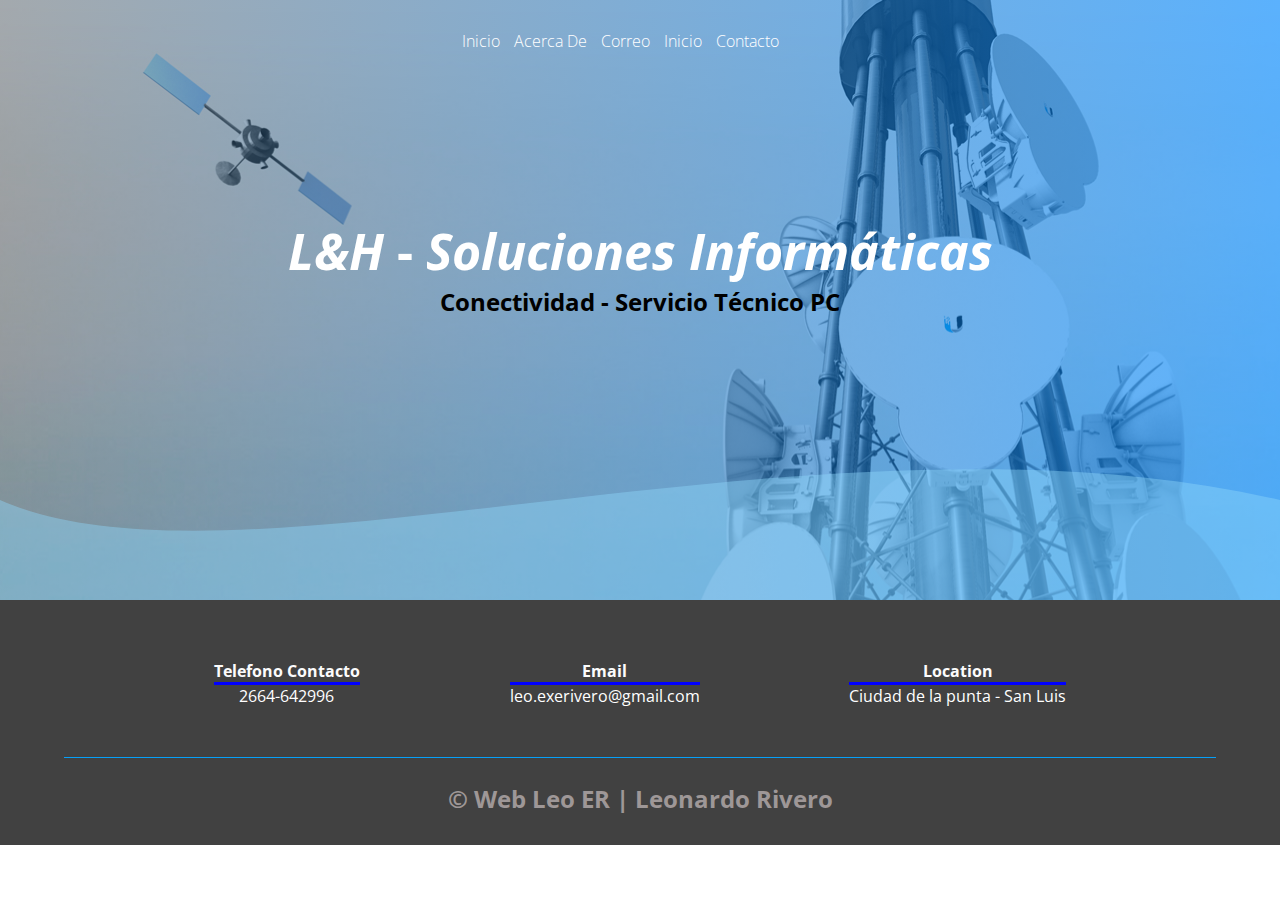
==== index.html @ a274c9a1 "github subiendo" ====
<!DOCTYPE html>
<html lang="es">

<head>
    <meta charset="UTF-8">
    <meta http-equiv="X-UA-Compatible" content="IE=edge">
    <meta name="viewport" content="width=device-width, initial-scale=1.0">
    <link rel="stylesheet" href="css/estilos.css">
    <link rel="shortcut icon" href="img/favicon.png" type="image/x-icon">
    <link href="https://fonts.googleapis.com/css2?family=Open+Sans:wght@300&display=swap" rel="stylesheet">
    <title>Pagina Web Leo</title>
</head>

<body>
    <header>
        <nav>
            <a href="#">Inicio</a>
            <a href="../Pagina web/pagina articulo/index.html">Acerca De</a>
            <a href="mailto:leo.exerivero@gmail.com">Correo</a>
            <a href="#">Inicio</a>
            <a href="#">Contacto</a>
        </nav>
        <section class="textos-header">
            <h1> <i>L&H</i> - <em>Soluciones Informáticas</em></h1>
            <h2>Conectividad - Servicio Técnico PC</h2>
        </section>
        <div class="wave" style="height: 150px; overflow: hidden;"><svg viewBox="0 0 500 150" preserveAspectRatio="none"
                style="height: 100%; width: 100%;">
                <path d="M0.00,49.98 C93.95,156.42 319.13,-56.72 500.00,49.98 L500.00,150.00 L0.00,150.00 Z"
                    style="stroke: none; fill: hsla(199, 91%, 77%, 0.429);"></path>
            </svg></div>
    </header>
    <footer>
        <div class="contenedor-footer">
            <div class="content-foo">
                <h4>Telefono Contacto</h4>
                <p>2664-642996</p>

            </div>

            <div class="content-foo">
                <h4>Email</h4>
                <p>leo.exerivero@gmail.com</p>
            </div>

            <div class="content-foo">
                <h4>Location</h4>
                <p>Ciudad de la punta - San Luis</p>
            </div>
        </div>
        <h2 class="titulo-final">&copy; Web Leo ER | Leonardo Rivero</h2>
    </footer>
</body>

</html>
---- css/estilos.css ----
* {
    padding: 0;
    margin: 0;
    box-sizing: border-box;
}

body {
    font-family: 'open sans';
    
}

.contenedor {
    padding: 60px 0;
    width: 90%;
    max-width: 1000px;
    margin: auto;
    overflow: hidden;
}

.titulo {
    color: #642a73;
    font-size: 30px;
    text-align: center;
    margin-bottom: 60px;
}

/* HEADER */

header {
    width: 100%;
    height: 600px;
    background: #FF0099;
    /* fallback for old browsers */
    background: -webkit-linear-gradient(to right, hsla(214, 19%, 24%, 0.395), #009dff76), url(../img/portada2.jpg);
    /* W3C, IE 10+/ Edge, Firefox 16+, Chrome 26+, Opera 12+, Safari 7+ */
    background: linear-gradient(to right, hsla(206, 19%, 24%, 0.432), hsla(208, 100%, 50%, 0.638)), url(../img/portada2.jpg);
    /* W3C, IE 10+/ Edge, Firefox 16+, Chrome 26+, Opera 12+, Safari 7+ */
    ;
    background-size: cover;
    background-attachment: fixed;
    position: relative;
}

nav {
    text-align: center;
    padding: 30px 50px 0 0;

}

nav>a {
    color: white;
    font-weight: 300;
    text-decoration: none;
    margin-left: 10px;
}

nav>a:hover {

    text-decoration: underline;

}

.wave {
    position: absolute;
    bottom: 0;
    width: 100%;
}

header .textos-header {
    display: flex;
    height: 430px;
    width: 100%;
    align-items: center;
    justify-content: center;
    flex-direction: column;
    text-align: center;
}

.textos-header h1 {
    font-size: 50px;
    color: white;
}

/* About us */

.contenedor-sobre-nosotros {
    display: flex;
    justify-content: space-evenly;
}

.image-about-us {
    width: 48%;
}


.sobre-nosotros .contenido-textos {
    width: 48%;
}

.contenido-textos h3 {
    margin-bottom: 15px;
}

.contenido-textos h3 span {
    background: #FF0099;
    color: wheat;
    border-radius: 50%;
    display: inline-block;
    text-align: center;
    width: 30px;
    height: 30px;
    padding: 2px;
    box-shadow: 0 0 6px 0 rgba(0, 0, 0, .5);
    margin-right: 5px;
}

.contenido-textos p {
    padding: 0 0 15px 30px;
    text-align: justify;
}

/* GALERIA*/

.portafolio {

    background: #f2f2f2;
}

.galleria-port {
    display: flex;
    justify-content: space-around;
    flex-wrap: wrap;
}

.imagen-port {
    width: 24%;
    margin-bottom: 10px;
    height: 200px;
    overflow: hidden;
    position: relative;
    cursor: pointer;
    box-shadow: 0 0 6px 0 rgb(0, 0, 0, .5);
}

.imagen-port>img {
    width: 100%;
    height: 100%;
    object-fit: cover;
    display: block;

}

.hover-galeria {
    position: absolute;
    width: 100%;
    height: 100%;
    top: 0;
    transform: scale(0);
    background: hsla(273, 91%, 27%, 0.7);
    transition: transform .5s;
    display: flex;
    justify-content: center;
    align-items: center;
    flex-direction: column;

}

.hover-galeria img {
    width: 50px;
}

.hover-galeria p {
    color: white;
}

.imagen-port:hover .hover-galeria {
    transform: scale(1);
}

/* Clientes */

.cards {
    display: flex;
    justify-content: space-evenly;
}

.cards .card {
    background-color: #642a73;
    display: flex;
    width: 46%;
    height: 200px;
    align-items: center;
    justify-content: space-evenly;
    border-radius: 5px;
    box-shadow: 0 0 6px 0 rgb(0, 0, 0 .5);

}

.cards .card img {
    height: 100px;
    width: 100px;
    object-fit: cover;
    border: 3px solid #fff;
    border-radius: 50%;
    display: block;
}

.cards .card>.contenido-texto-card {
    width: 60%;
    color: white;

}

.cards .card>.contenido-text-card p {
    font-weight: 300;
    padding-top: 5px;

}

/* our team */

.about-services{
    background: white;
    padding-bottom: 30px;

}

.servicio-cont{
    display: flex;
    justify-content: space-between;
    align-items: center;
}

.servicio-ind{
    width: 28%;
    text-align: center;
}

.servicio-ind img{
    width: 90%;

}

.servicio-ind h3{
    margin: 10px 0;
}

.servicio-ind  p{
font-weight: 300;
text-align:justify;
}

/* footer */

footer{
    background: #414141;
    padding: 60px 0 30px 0;
    margin: auto;
    overflow: hidden;
}
.contenedor-footer{
    display: flex;
    width: 90%;
    justify-content: space-evenly;
    margin: auto;
    padding-bottom: 50px;
    border-bottom: 1px solid rgb(6, 160, 248);
}
.content-foo{
    text-align: center;
}

.content-foo h4{
    color: #fcfcfc;
    border-bottom: 3px solid blue;

}
.content-foo p{
    color:white;
  
}

.titulo-final{
    text-align: center;
    font-size: 24px;
    margin: 24px 0 0 0;
    color:#9e9797;
}
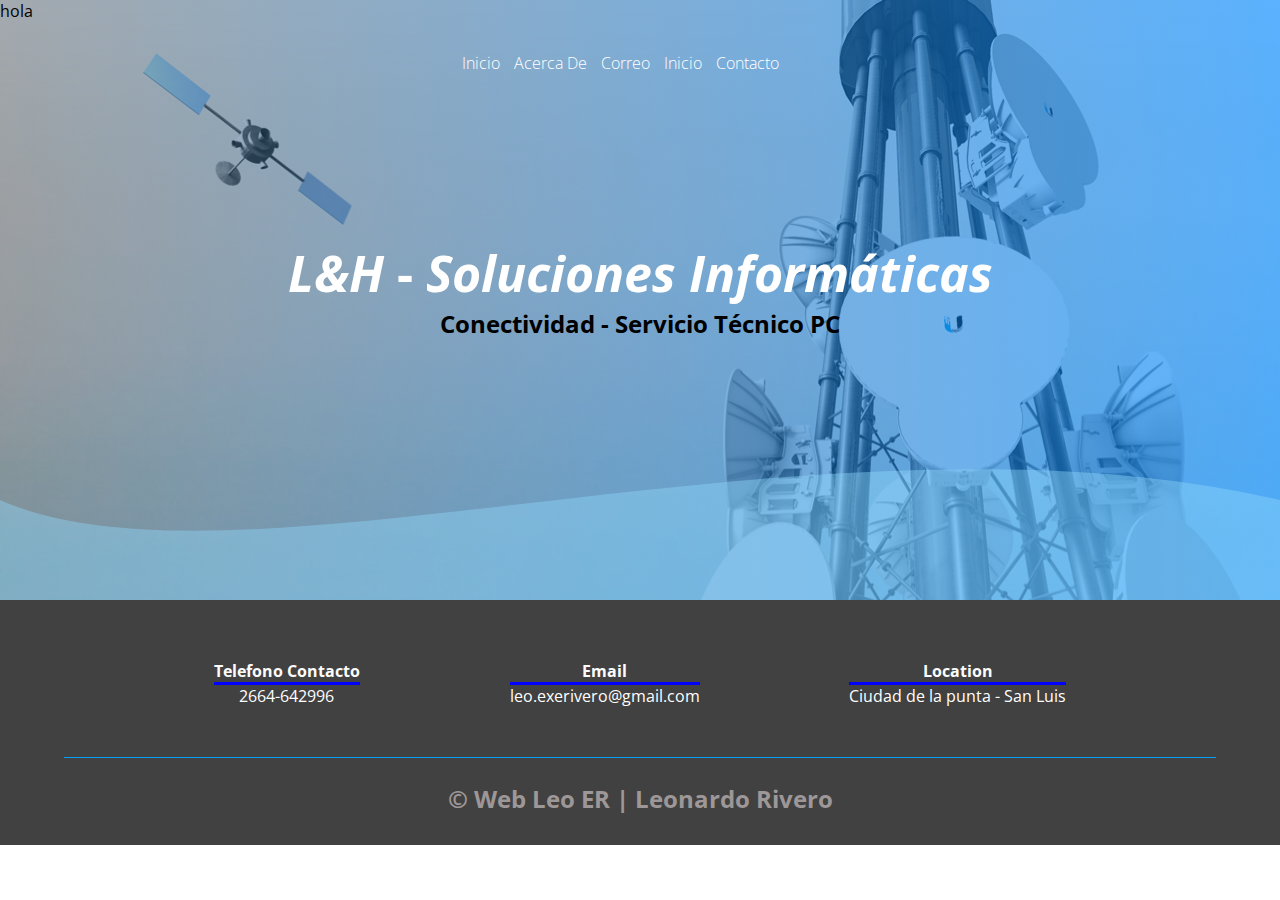
==== commit 563536f9: "agregue una palabra" ====
--- a/index.html
+++ b/index.html
@@ -13,6 +13,8 @@
 
 <body>
     <header>
+        hola
+
         <nav>
             <a href="#">Inicio</a>
             <a href="../Pagina web/pagina articulo/index.html">Acerca De</a>
@@ -24,8 +26,7 @@
             <h1> <i>L&H</i> - <em>Soluciones Informáticas</em></h1>
             <h2>Conectividad - Servicio Técnico PC</h2>
         </section>
-        <div class="wave" style="height: 150px; overflow: hidden;"><svg viewBox="0 0 500 150" preserveAspectRatio="none"
-                style="height: 100%; width: 100%;">
+        <div class="wave" style="height: 150px; overflow: hidden;"><svg viewBox="0 0 500 150" preserveAspectRatio="none" style="height: 100%; width: 100%;">
                 <path d="M0.00,49.98 C93.95,156.42 319.13,-56.72 500.00,49.98 L500.00,150.00 L0.00,150.00 Z"
                     style="stroke: none; fill: hsla(199, 91%, 77%, 0.429);"></path>
             </svg></div>
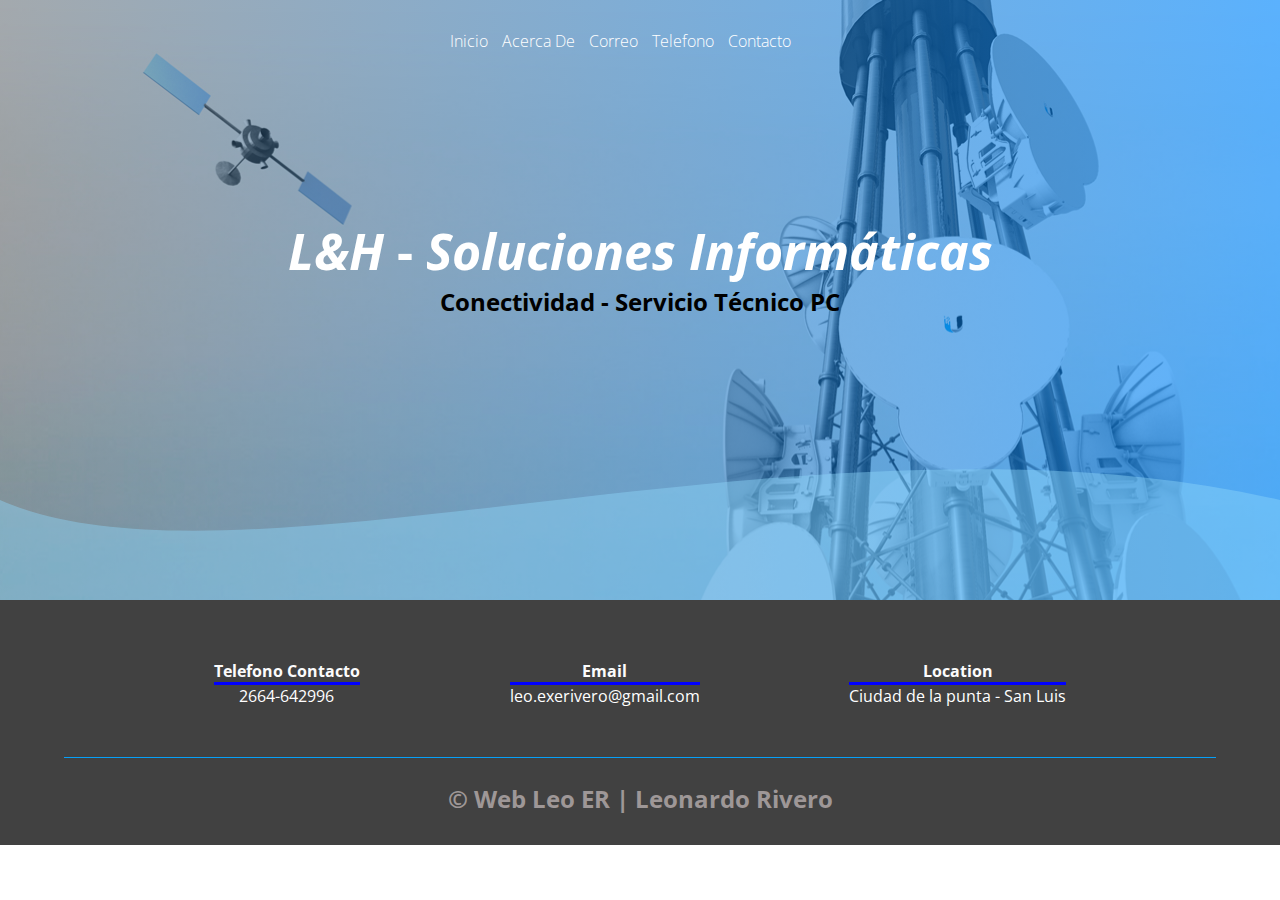
==== commit 5e380f02: "edite el nav" ====
--- a/index.html
+++ b/index.html
@@ -13,13 +13,13 @@
 
 <body>
     <header>
-        hola
+
 
         <nav>
             <a href="#">Inicio</a>
             <a href="../Pagina web/pagina articulo/index.html">Acerca De</a>
             <a href="mailto:leo.exerivero@gmail.com">Correo</a>
-            <a href="#">Inicio</a>
+            <a href="#">Telefono</a>
             <a href="#">Contacto</a>
         </nav>
         <section class="textos-header">
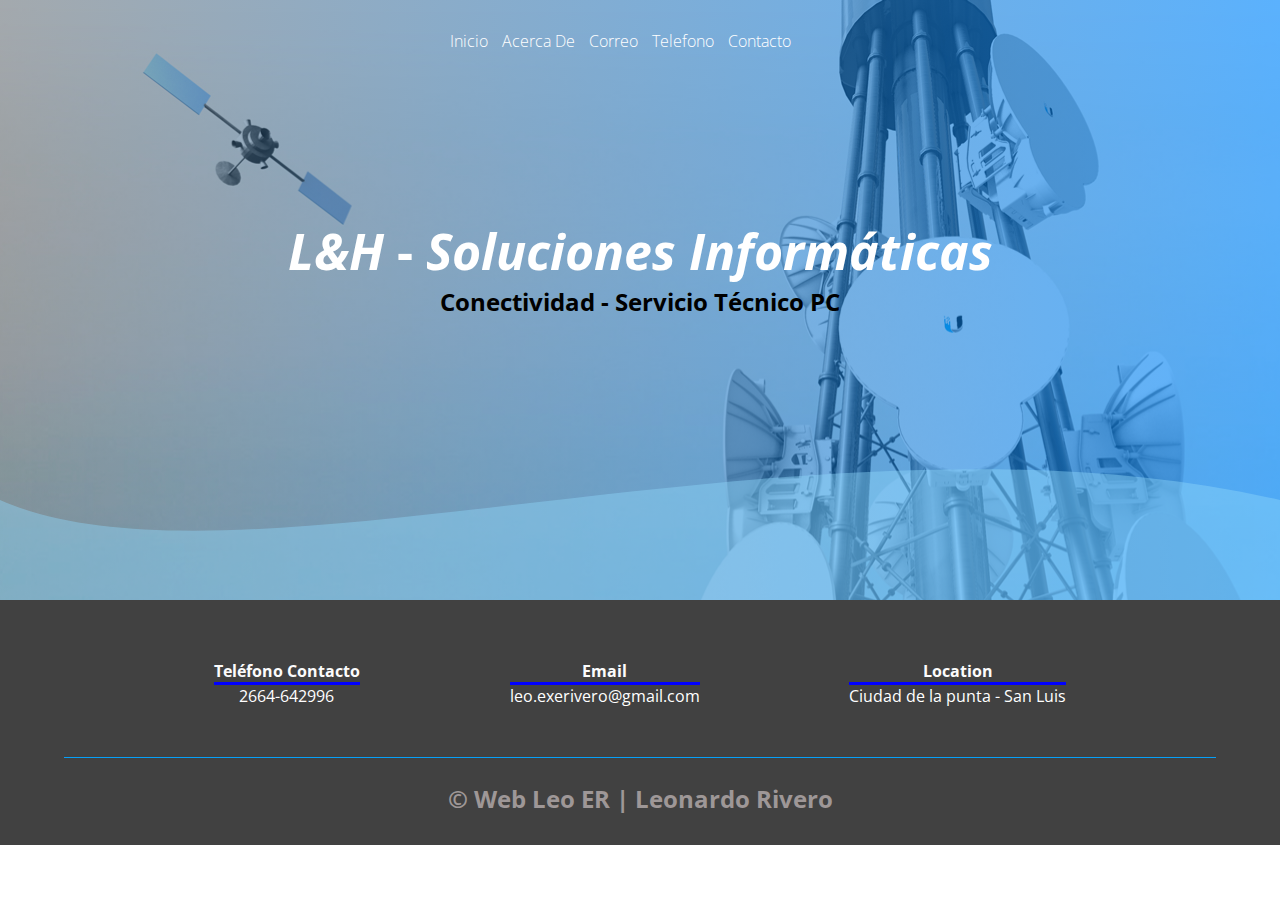
==== commit 3bb222df: "acentos" ====
--- a/index.html
+++ b/index.html
@@ -13,11 +13,9 @@
 
 <body>
     <header>
-
-
         <nav>
             <a href="#">Inicio</a>
-            <a href="../Pagina web/pagina articulo/index.html">Acerca De</a>
+            <a href="../Pagina_web/pagina articulo/acercaDe.html">Acerca De</a>
             <a href="mailto:leo.exerivero@gmail.com">Correo</a>
             <a href="#">Telefono</a>
             <a href="#">Contacto</a>
@@ -34,7 +32,7 @@
     <footer>
         <div class="contenedor-footer">
             <div class="content-foo">
-                <h4>Telefono Contacto</h4>
+                <h4>Teléfono Contacto</h4>
                 <p>2664-642996</p>
 
             </div>
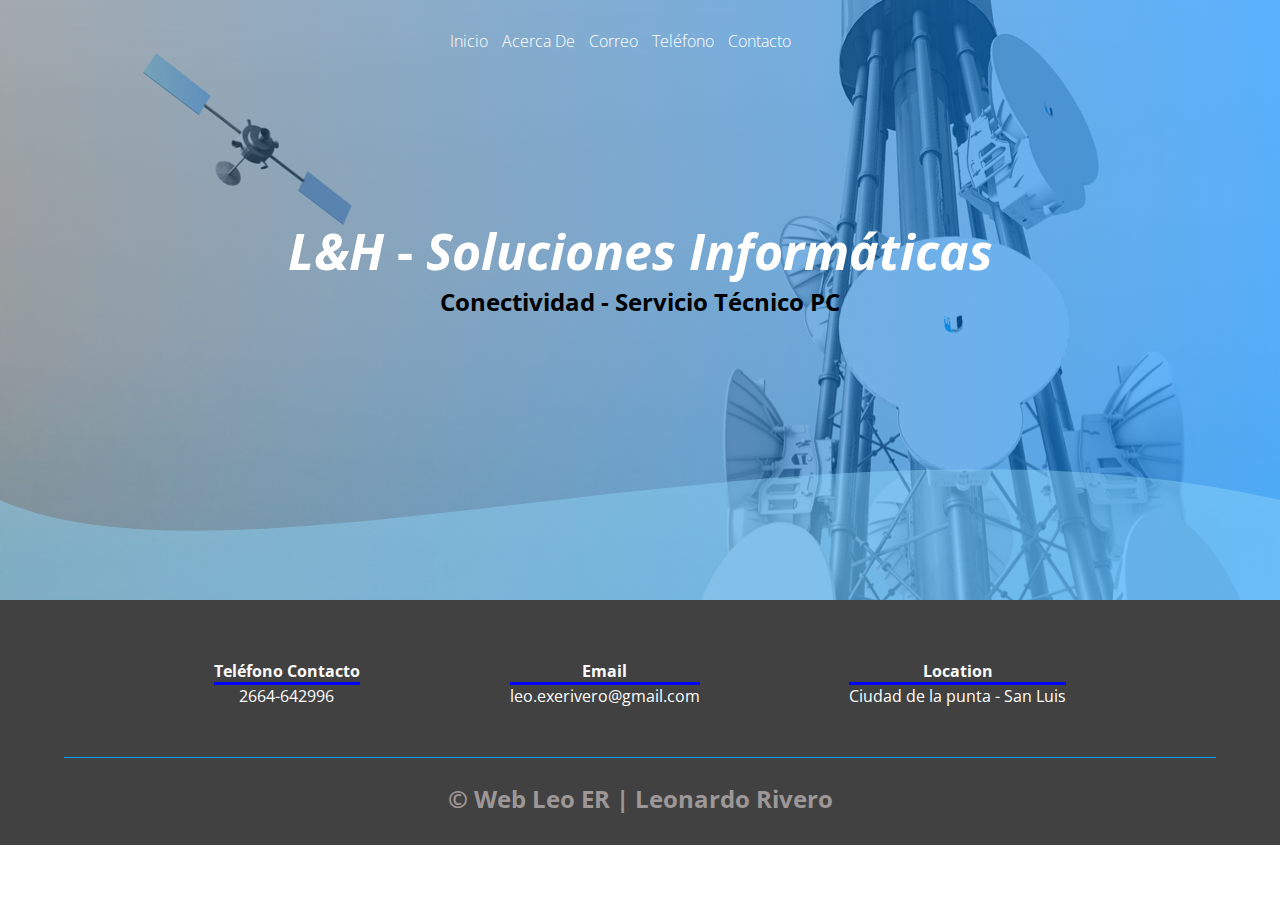
==== commit 542b3f33: "acentos" ====
--- a/index.html
+++ b/index.html
@@ -17,7 +17,7 @@
             <a href="#">Inicio</a>
             <a href="../Pagina_web/pagina articulo/acercaDe.html">Acerca De</a>
             <a href="mailto:leo.exerivero@gmail.com">Correo</a>
-            <a href="#">Telefono</a>
+            <a href="#">Teléfono</a>
             <a href="#">Contacto</a>
         </nav>
         <section class="textos-header">
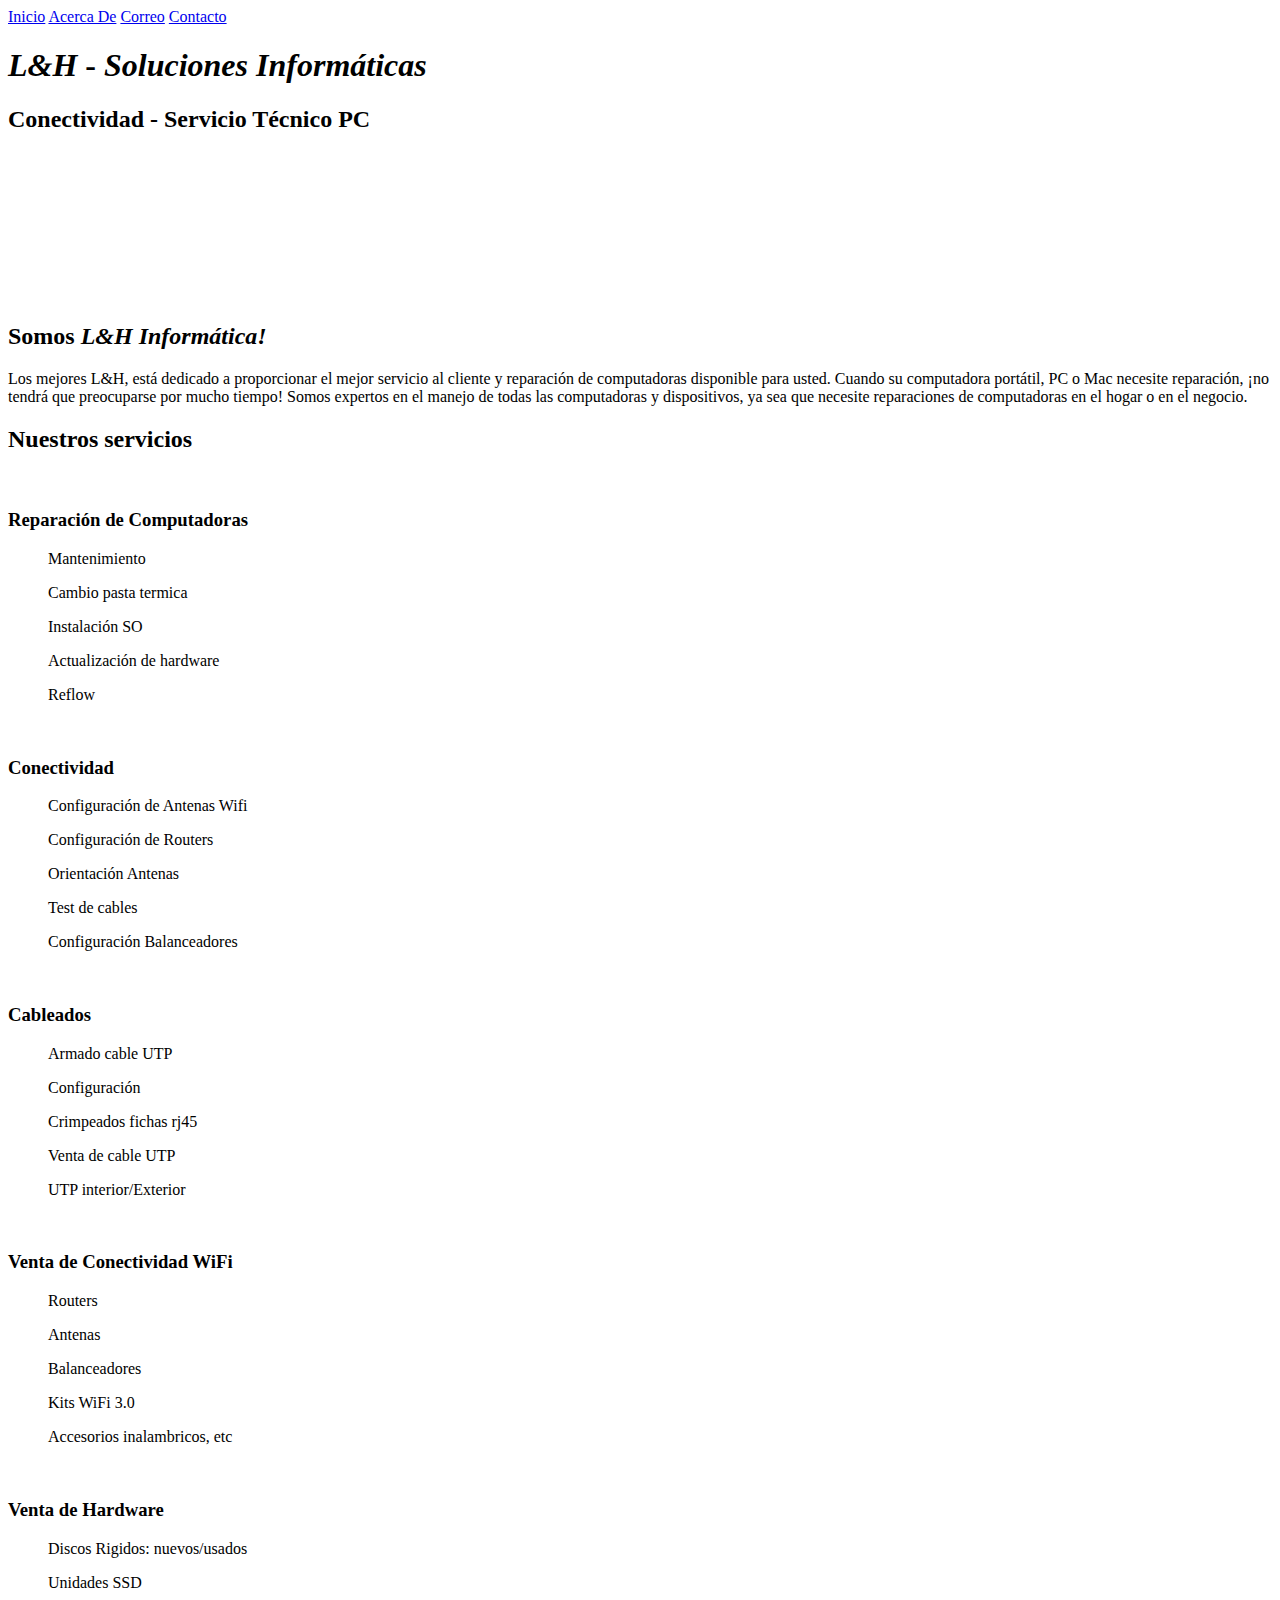
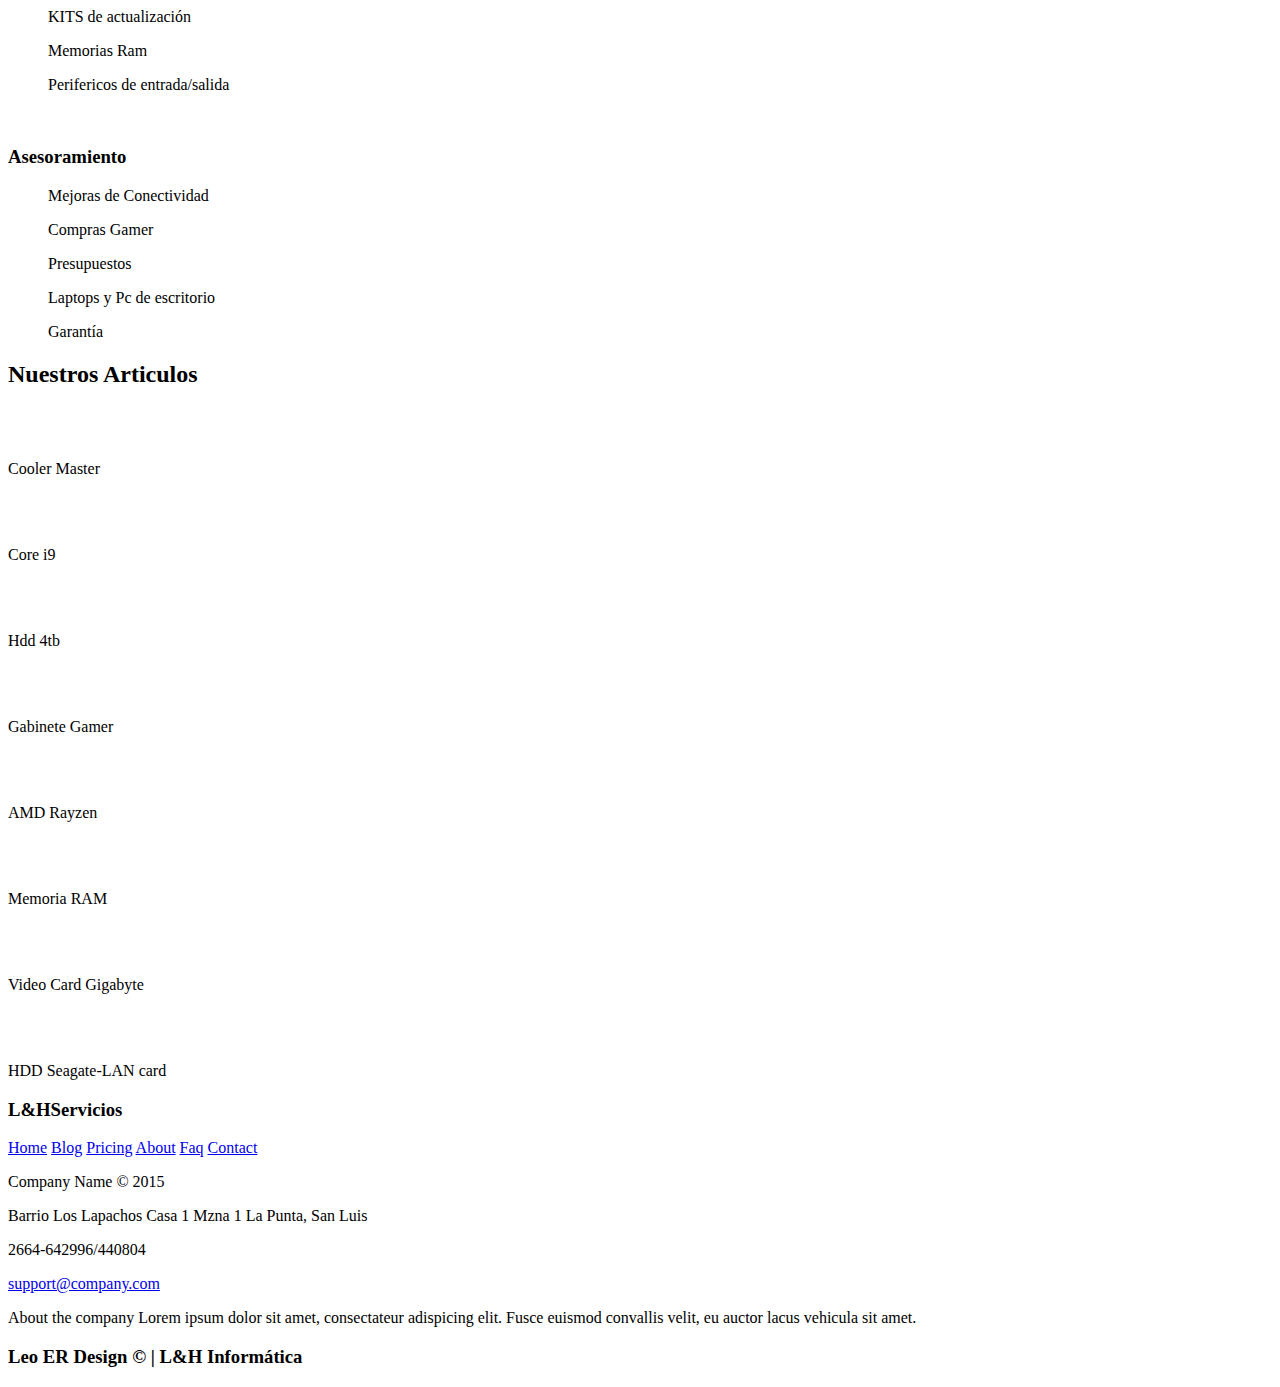
==== commit ccdfdb4d: "Update index.html" ====
--- a/index.html
+++ b/index.html
@@ -6,7 +6,7 @@
     <meta http-equiv="X-UA-Compatible" content="IE=edge">
     <meta name="viewport" content="width=device-width, initial-scale=1.0">
     <link rel="stylesheet" href="css/estilos.css">
-    <link rel="shortcut icon" href="img/favicon.png" type="image/x-icon">
+    <link rel="shortcut icon" href="img/placa-l.png" type="image/x-icon">
     <link href="https://fonts.googleapis.com/css2?family=Open+Sans:wght@300&display=swap" rel="stylesheet">
     <title>Pagina Web Leo</title>
 </head>
@@ -15,10 +15,15 @@
     <header>
         <nav>
             <a href="#">Inicio</a>
-            <a href="../Pagina_web/pagina articulo/acercaDe.html">Acerca De</a>
+            <a href="../Pagina web/acercaDe/acercaDe.html">Acerca De</a>
             <a href="mailto:leo.exerivero@gmail.com">Correo</a>
-            <a href="#">Teléfono</a>
             <a href="#">Contacto</a>
+            <!-- <a class="icons" href=""></a>
+               <div class="navlist-right">
+                <a href="#"><i class="fa-brands fa-facebook-square"></i></a>
+                <a href="#"><i class="fa-brands fa-whatsapp"></i></a>
+            </div>  -->
+
         </nav>
         <section class="textos-header">
             <h1> <i>L&H</i> - <em>Soluciones Informáticas</em></h1>
@@ -26,29 +31,215 @@
         </section>
         <div class="wave" style="height: 150px; overflow: hidden;"><svg viewBox="0 0 500 150" preserveAspectRatio="none" style="height: 100%; width: 100%;">
                 <path d="M0.00,49.98 C93.95,156.42 319.13,-56.72 500.00,49.98 L500.00,150.00 L0.00,150.00 Z"
-                    style="stroke: none; fill: hsla(199, 91%, 77%, 0.429);"></path>
+                    style="stroke: none; fill: hsla(0, 0%, 100%, 0.941);"></path>
             </svg></div>
     </header>
-    <footer>
-        <div class="contenedor-footer">
-            <div class="content-foo">
-                <h4>Teléfono Contacto</h4>
-                <p>2664-642996</p>
-
+    <main>
+        <section id="somos-proya">
+            <div class="container">
+                <div class="img-container"></div>
+                <div class="texto">
+                    <h2>Somos <span class="color-acento"> <i>L&H Informática!</i> </span></h2>
+                    <p>Los mejores L&H, está dedicado a proporcionar el mejor servicio al cliente y reparación de computadoras disponible para usted. Cuando su computadora portátil, PC o Mac necesite reparación, ¡no tendrá que preocuparse por mucho tiempo!
+                        Somos expertos en el manejo de todas las computadoras y dispositivos, ya sea que necesite reparaciones de computadoras en el hogar o en el negocio.</p>
+                </div>
             </div>
-
-            <div class="content-foo">
-                <h4>Email</h4>
-                <p>leo.exerivero@gmail.com</p>
+        </section>
+        <section class="about-services">
+            <div class="contenedor">
+                <h2 class="titulo">Nuestros servicios</h2>
+                <div class="servicio-cont">
+                    <div class="servicio-ind">
+                        <img class="img-services" src="img/Servicios1.jpg" alt="">
+                        <h3>Reparación de Computadoras</h3>
+                        <ul>Mantenimiento</ul>
+                        <ul>Cambio pasta termica</ul>
+                        <ul>Instalación SO</ul>
+                        <ul>Actualización de hardware</ul>
+                        <ul>Reflow</ul>
+                    </div>
+                    <div class="servicio-ind">
+                        <img class="img-services" src="img/Servicios2.jpg" alt="">
+                        <h3>Conectividad</h3>
+                        <ul>Configuración de Antenas Wifi</ul>
+                        <ul>Configuración de Routers</ul>
+                        <ul>Orientación Antenas</ul>
+                        <ul>Test de cables</ul>
+                        <ul>Configuración Balanceadores</ul>
+                    </div>
+                    <div class="servicio-ind">
+                        <img class="img-services" src="img/Servicios3.jpg" alt="">
+                        <h3>Cableados</h3>
+                        <ul>Armado cable UTP</ul>
+                        <ul>Configuración</ul>
+                        <ul>Crimpeados fichas rj45</ul>
+                        <ul>Venta de cable UTP</ul>
+                        <ul>UTP interior/Exterior</ul>
+                    </div>
+                </div>
             </div>
-
-            <div class="content-foo">
-                <h4>Location</h4>
-                <p>Ciudad de la punta - San Luis</p>
+            <div class="contenedor">
+                <div class="servicio-cont">
+                    <div class="servicio-ind">
+                        <img class="img-services" src="img/Servicios4.jpg" alt="">
+                        <h3>Venta de Conectividad WiFi</h3>
+                        <ul>Routers</ul>
+                        <ul>Antenas</ul>
+                        <ul>Balanceadores</ul>
+                        <ul>Kits WiFi 3.0</ul>
+                        <ul>Accesorios inalambricos, etc</ul>
+                    </div>
+                    <div class="servicio-ind">
+                        <img class="img-services" src="img/Servicios5.jpg" alt="">
+                        <h3>Venta de Hardware</h3>
+                        <ul>Discos Rigidos: nuevos/usados</ul>
+                        <ul>Unidades SSD</ul>
+                        <ul>KITS de actualización</ul>
+                        <ul>Memorias Ram</ul>
+                        <ul>Perifericos de entrada/salida</ul>
+                    </div>
+                    <div class="servicio-ind">
+                        <img class="img-services" src="img/Servicios6.jpg" alt="">
+                        <h3>Asesoramiento</h3>
+                        <ul>Mejoras de Conectividad</ul>
+                        <ul>Compras Gamer</ul>
+                        <ul>Presupuestos</ul>
+                        <ul>Laptops y Pc de escritorio</ul>
+                        <ul>Garantía</ul>
+                    </div>
+                </div>
             </div>
-        </div>
-        <h2 class="titulo-final">&copy; Web Leo ER | Leonardo Rivero</h2>
-    </footer>
+        </section>
+        <section>
+            <section class="portafolio">
+                <div class="contenedor">
+                    <h2 class="titulo">Nuestros Articulos</h2>
+                    <div class="galeria-port">
+                        <div class="imagen-port">
+                            <img src="img/art1.jpg" alt="">
+                            <div class="hover-galeria">
+                                <img src="img/icono1.png" alt="">
+                                <p>Cooler Master</p>
+                            </div>
+                        </div>
+                        <div class="imagen-port">
+                            <img src="img/art2.jpg" alt="">
+                            <div class="hover-galeria">
+                                <img src="img/icono1.png" alt="">
+                                <p>Core i9</p>
+                            </div>
+                        </div>
+                        <div class="imagen-port">
+                            <img src="img/art3.jpg" alt="">
+                            <div class="hover-galeria">
+                                <img src="img/icono1.png" alt="">
+                                <p>Hdd 4tb</p>
+                            </div>
+                        </div>
+                        <div class="imagen-port">
+                            <img src="img/art4.jpg" alt="">
+                            <div class="hover-galeria">
+                                <img src="img/icono1.png" alt="">
+                                <p>Gabinete Gamer</p>
+                            </div>
+                        </div>
+                        <div class="imagen-port">
+                            <img src="img/art6.jpg" alt="">
+                            <div class="hover-galeria">
+                                <img src="img/icono1.png" alt="">
+                                <p>AMD Rayzen</p>
+                            </div>
+                        </div>
+                        <div class="imagen-port">
+                            <img src="img/art5.jpg" alt="">
+                            <div class="hover-galeria">
+                                <img src="img/icono1.png" alt="">
+                                <p>Memoria RAM</p>
+                            </div>
+                        </div>
+                        <div class="imagen-port">
+                            <img src="img/art7.jpg" alt="">
+                            <div class="hover-galeria">
+                                <img src="img/icono1.png" alt="">
+                                <p>Video Card Gigabyte</p>
+                            </div>
+                        </div>
+                        <div class="imagen-port">
+                            <img src="img/art8.jpg" alt="">
+                            <div class="hover-galeria">
+                                <img src="img/icono1.png" alt="">
+                                <p>HDD Seagate-LAN card</p>
+                            </div>
+                        </div>
+                    </div>
+                </div>
+            </section>
+            <footer class="footer-distributed">
+
+                <div class="footer-left">
+
+                    <h3>L&H<span>Servicios</span></h3>
+
+                    <p class="footer-links">
+                        <a href="#" class="link-1">Home</a>
+
+                        <a href="#">Blog</a>
+
+                        <a href="#">Pricing</a>
+
+                        <a href="#">About</a>
+
+                        <a href="#">Faq</a>
+
+                        <a href="#">Contact</a>
+                    </p>
+
+                    <p class="footer-company-name">Company Name © 2015</p>
+                </div>
+
+                <div class="footer-center">
+
+                    <div>
+                        <i class="fa fa-map-marker"></i>
+                        <p><span>Barrio Los Lapachos Casa 1 Mzna 1</span> La Punta, San Luis</p>
+                    </div>
+
+                    <div>
+                        <i class="fa fa-phone"></i>
+                        <p>2664-642996/440804</p>
+                    </div>
+
+                    <div>
+                        <i class="fa fa-envelope"></i>
+                        <p><a href="mailto:support@company.com">support@company.com</a></p>
+                    </div>
+
+                </div>
+
+                <div class="footer-right">
+
+                    <p class="footer-company-about">
+                        <span>About the company</span> Lorem ipsum dolor sit amet, consectateur adispicing elit. Fusce euismod convallis velit, eu auctor lacus vehicula sit amet.
+                    </p>
+
+                    <div class="footer-icons">
+
+                        <a href="#"><i class="fa fa-facebook"></i></a>
+                        <a href="#"><i class="fa fa-twitter"></i></a>
+                        <a href="#"><i class="fa fa-linkedin"></i></a>
+                        <a href="#"><i class="fa fa-github"></i></a>
+
+                    </div>
+
+                </div>
+                <!--  <h4 class="titulo-final">&copy; Leo ER Design | L&H Informática</h4> -->
+
+            </footer>
+            <section class="titulo-final">
+                <h3> Leo ER Design &copy; | L&H Informática</h3>
+            </section>
+            <script src="https://kit.fontawesome.com/8413f115b4.js" crossorigin="anonymous"></script>
+    </main>
 </body>
 
-</html>+</html>
